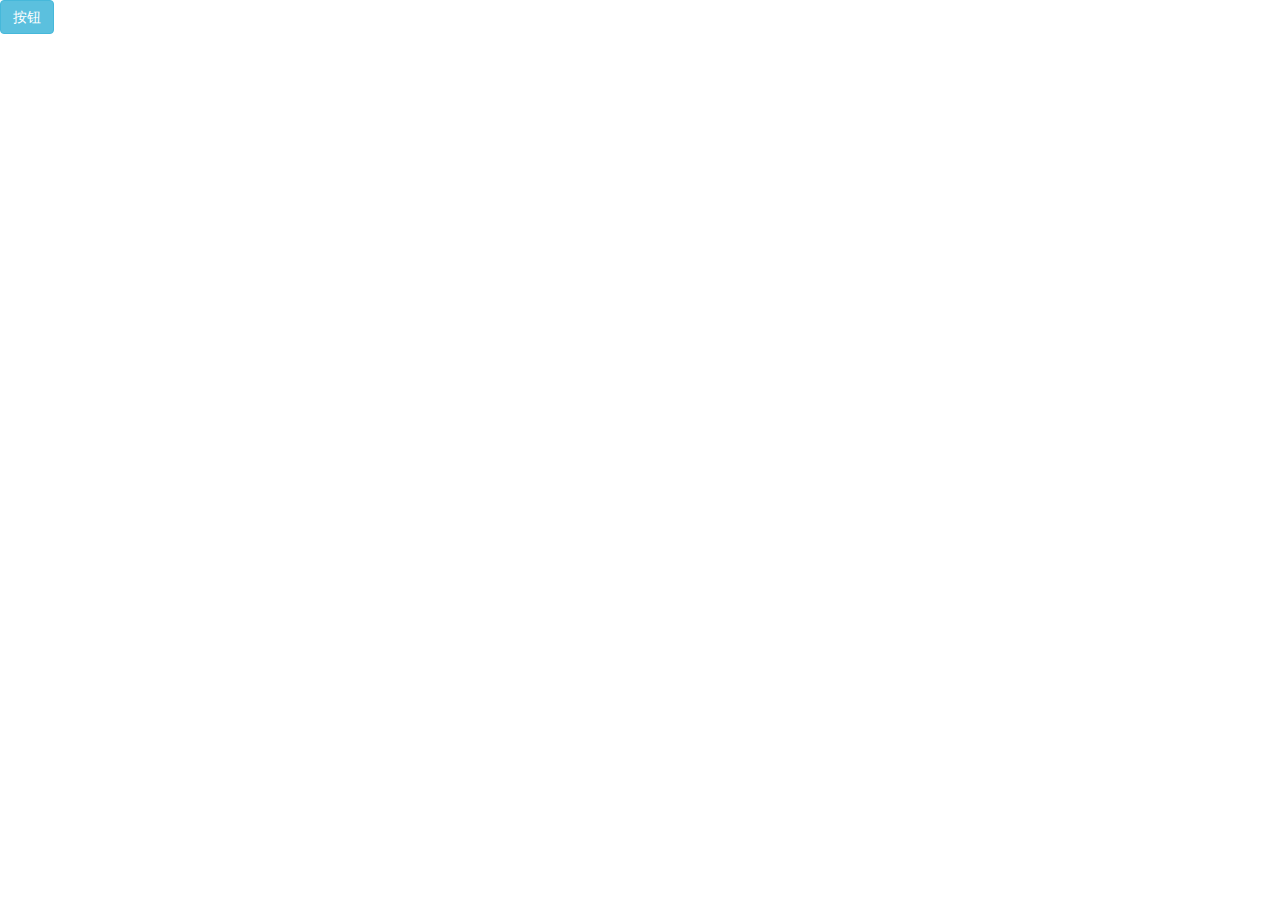
==== src/main/webapp/WEB-INF/views/html/index.html @ 85de0afa "尝试页面" ====
<!DOCTYPE html>
<html lang="en">
<head>
    <meta charset="UTF-8">
    <title>bootstrap</title>
    <script src="../../../public/js/jquery-3.2.1.min.js"></script>
    <link rel="stylesheet" href="../../../public/bootstrap-3.3.7-dist/css/bootstrap.css">
</head>
<body>
<button class="btn btn-info"> 按钮</button>
</body>
</html>
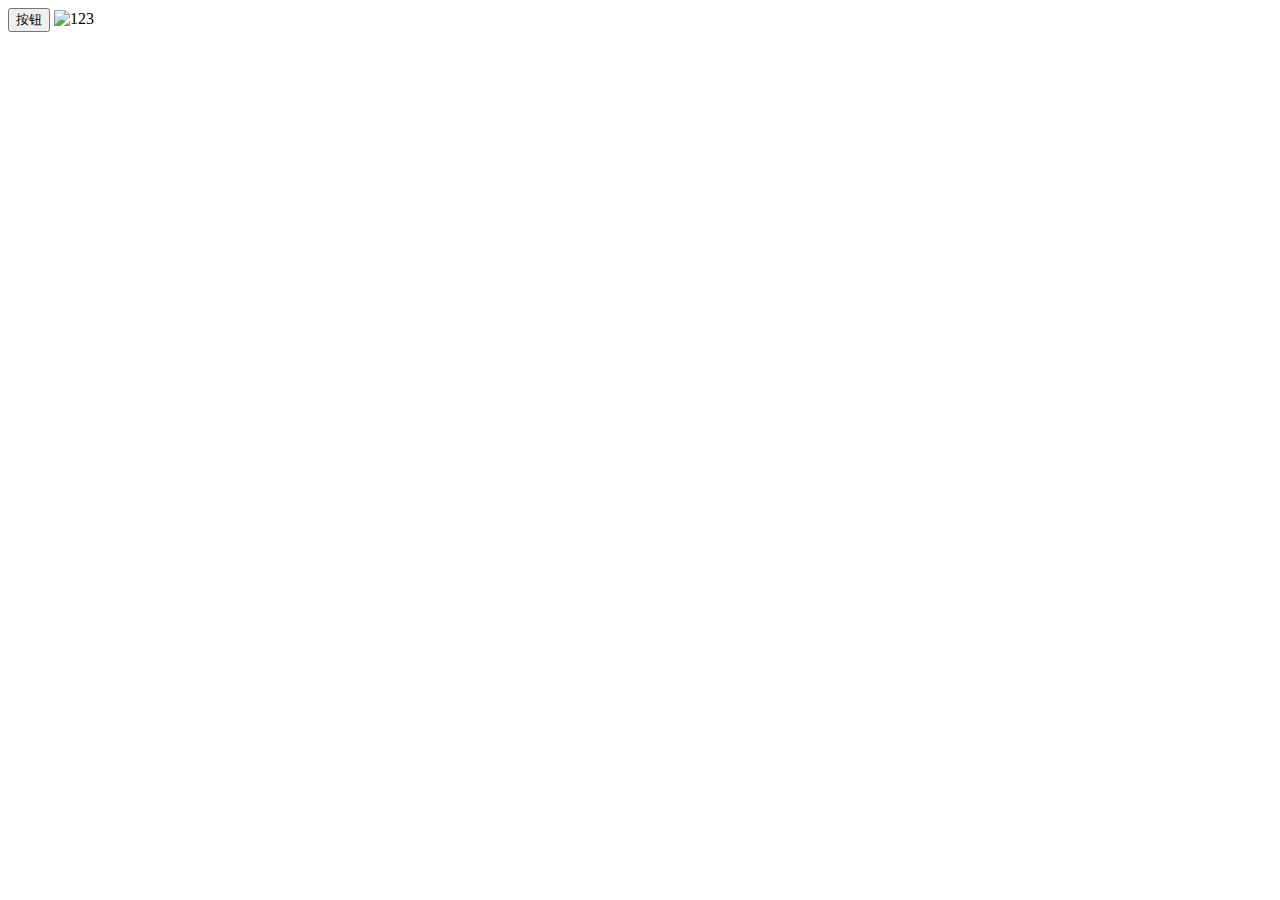
==== commit cb4e3789: "增加controller类全局path" ====
--- a/src/main/webapp/WEB-INF/views/html/index.html
+++ b/src/main/webapp/WEB-INF/views/html/index.html
@@ -3,10 +3,11 @@
 <head>
     <meta charset="UTF-8">
     <title>bootstrap</title>
-    <script src="../../../public/js/jquery-3.2.1.min.js"></script>
-    <link rel="stylesheet" href="../../../public/bootstrap-3.3.7-dist/css/bootstrap.css">
+    <script src="/ssm/resources/js/jquery-3.2.1.min.js"></script>
+    <link rel="stylesheet" href="/ssm/resources/bootstrap-3.3.7-dist/css/bootstrap.css">
 </head>
 <body>
 <button class="btn btn-info"> 按钮</button>
+<img alt="123" src="/ssm/resources/images/error/error_404.jpg">
 </body>
 </html>